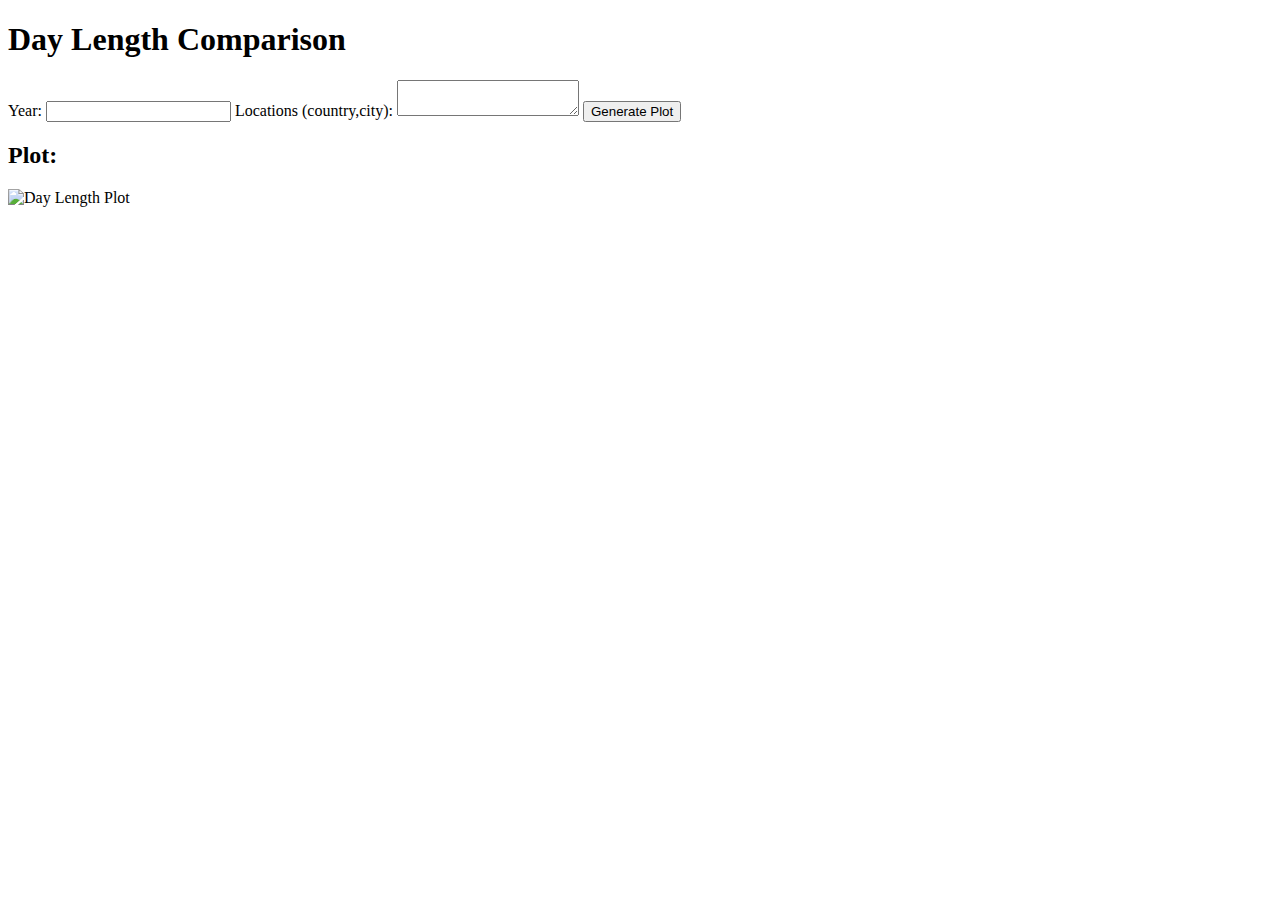
==== templates/index.html @ 51fef0c9 "Initial commit" ====
<!DOCTYPE html>
<html lang="en">
<head>
    <meta charset="UTF-8">
    <title>Day Length Comparison</title>
</head>
<body>
    <h1>Day Length Comparison</h1>
    <form id="dayLengthForm">
        <label for="year">Year:</label>
        <input type="number" id="year" name="year" required>
        <label for="locations">Locations (country,city):</label>
        <textarea id="locations" name="locations" required></textarea>
        <button type="submit">Generate Plot</button>
    </form>
    <div>
        <h2>Plot:</h2>
        <img id="plot" src="" alt="Day Length Plot">
    </div>
    <script>
        document.getElementById('dayLengthForm').addEventListener('submit', function(event) {
            event.preventDefault();
            const year = document.getElementById('year').value;
            const locations = document.getElementById('locations').value.split('\n').map(loc => {
                const [country, city] = loc.split(',');
                return { country, city };
            });
            
            fetch('/plot', {
                method: 'POST',
                headers: {
                    'Content-Type': 'application/json'
                },
                body: JSON.stringify({ year, locations })
            })
            .then(response => response.blob())
            .then(blob => {
                const url = URL.createObjectURL(blob);
                document.getElementById('plot').src = url;
            })
            .catch(error => console.error('Error:', error));
        });
    </script>
</body>
</html>
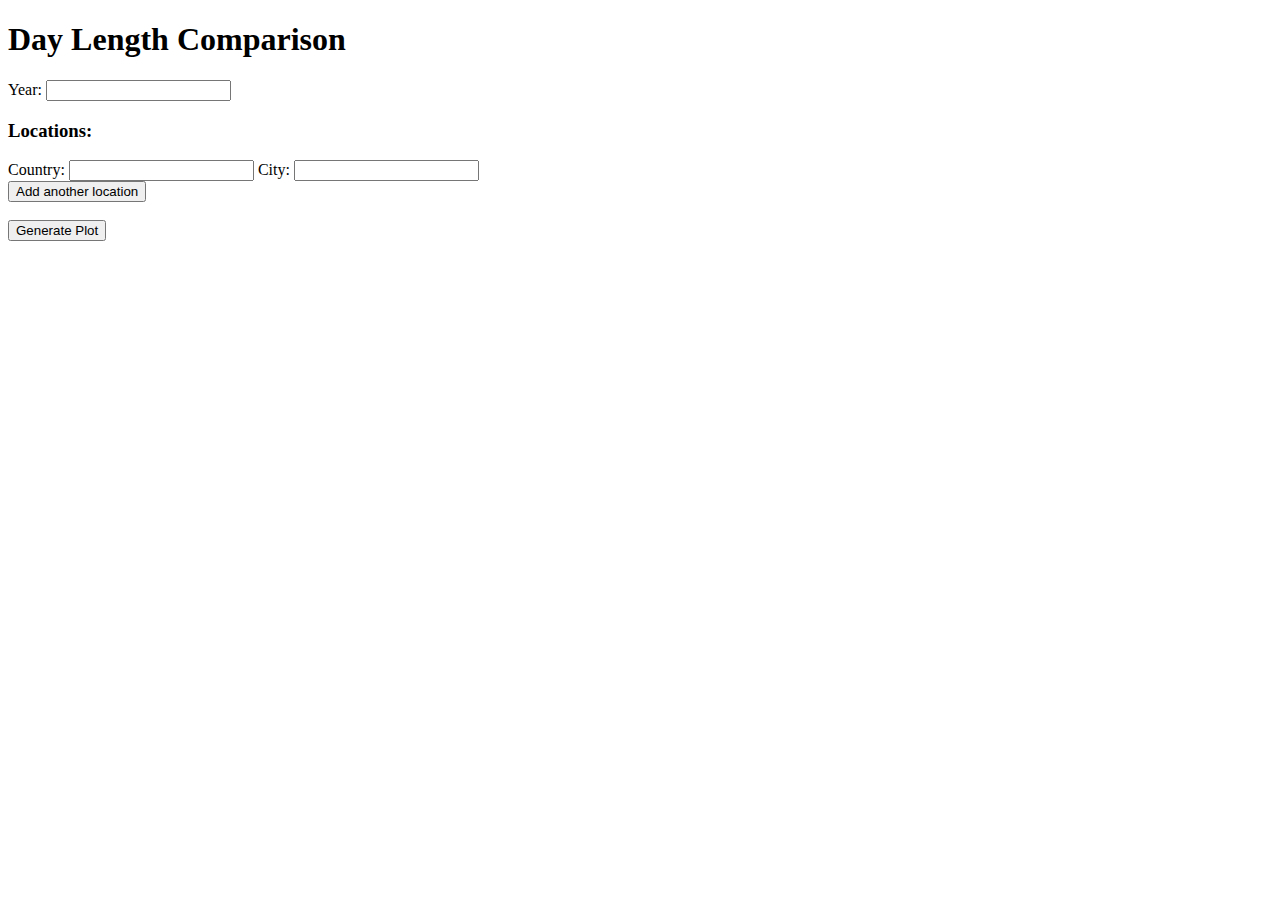
==== commit 3a48ffb8: "edited files" ====
--- a/templates/index.html
+++ b/templates/index.html
@@ -1,44 +1,67 @@
 <!DOCTYPE html>
-<html lang="en">
+<html>
 <head>
-    <meta charset="UTF-8">
     <title>Day Length Comparison</title>
+    <script src="https://code.jquery.com/jquery-3.6.0.min.js"></script>
 </head>
 <body>
     <h1>Day Length Comparison</h1>
     <form id="dayLengthForm">
         <label for="year">Year:</label>
-        <input type="number" id="year" name="year" required>
-        <label for="locations">Locations (country,city):</label>
-        <textarea id="locations" name="locations" required></textarea>
+        <input type="text" id="year" name="year" required><br>
+        
+        <h3>Locations:</h3>
+        <div id="locations">
+            <div class="location">
+                <label for="country">Country:</label>
+                <input type="text" name="country" required>
+                <label for="city">City:</label>
+                <input type="text" name="city" required>
+            </div>
+        </div>
+        <button type="button" id="addLocation">Add another location</button><br><br>
+        
         <button type="submit">Generate Plot</button>
     </form>
+    <br>
     <div>
-        <h2>Plot:</h2>
-        <img id="plot" src="" alt="Day Length Plot">
+        <img id="plotImage" style="display: none;">
     </div>
+
     <script>
-        document.getElementById('dayLengthForm').addEventListener('submit', function(event) {
-            event.preventDefault();
-            const year = document.getElementById('year').value;
-            const locations = document.getElementById('locations').value.split('\n').map(loc => {
-                const [country, city] = loc.split(',');
-                return { country, city };
+        $(document).ready(function() {
+            $('#addLocation').click(function() {
+                $('#locations').append('<div class="location"><label for="country">Country:</label><input type="text" name="country" required><label for="city">City:</label><input type="text" name="city" required></div>');
             });
-            
-            fetch('/plot', {
-                method: 'POST',
-                headers: {
-                    'Content-Type': 'application/json'
-                },
-                body: JSON.stringify({ year, locations })
-            })
-            .then(response => response.blob())
-            .then(blob => {
-                const url = URL.createObjectURL(blob);
-                document.getElementById('plot').src = url;
-            })
-            .catch(error => console.error('Error:', error));
+
+            $('#dayLengthForm').submit(function(event) {
+                event.preventDefault();
+
+                const locations = [];
+                $('.location').each(function() {
+                    const country = $(this).find('input[name="country"]').val();
+                    const city = $(this).find('input[name="city"]').val();
+                    locations.push({ country, city });
+                });
+
+                const year = $('#year').val();
+
+                $.ajax({
+                    url: '/plot',
+                    method: 'POST',
+                    contentType: 'application/json',
+                    data: JSON.stringify({ locations, year }),
+                    success: function(response) {
+                        // Create a URL for the image and display it
+                        const blob = new Blob([response]);
+                        const imgUrl = URL.createObjectURL(blob);
+                        $('#plotImage').attr('src', imgUrl).show();
+                    },
+                    error: function(xhr, status, error) {
+                        console.error("Error: ", error);
+                    }
+                });
+            });
         });
     </script>
 </body>
